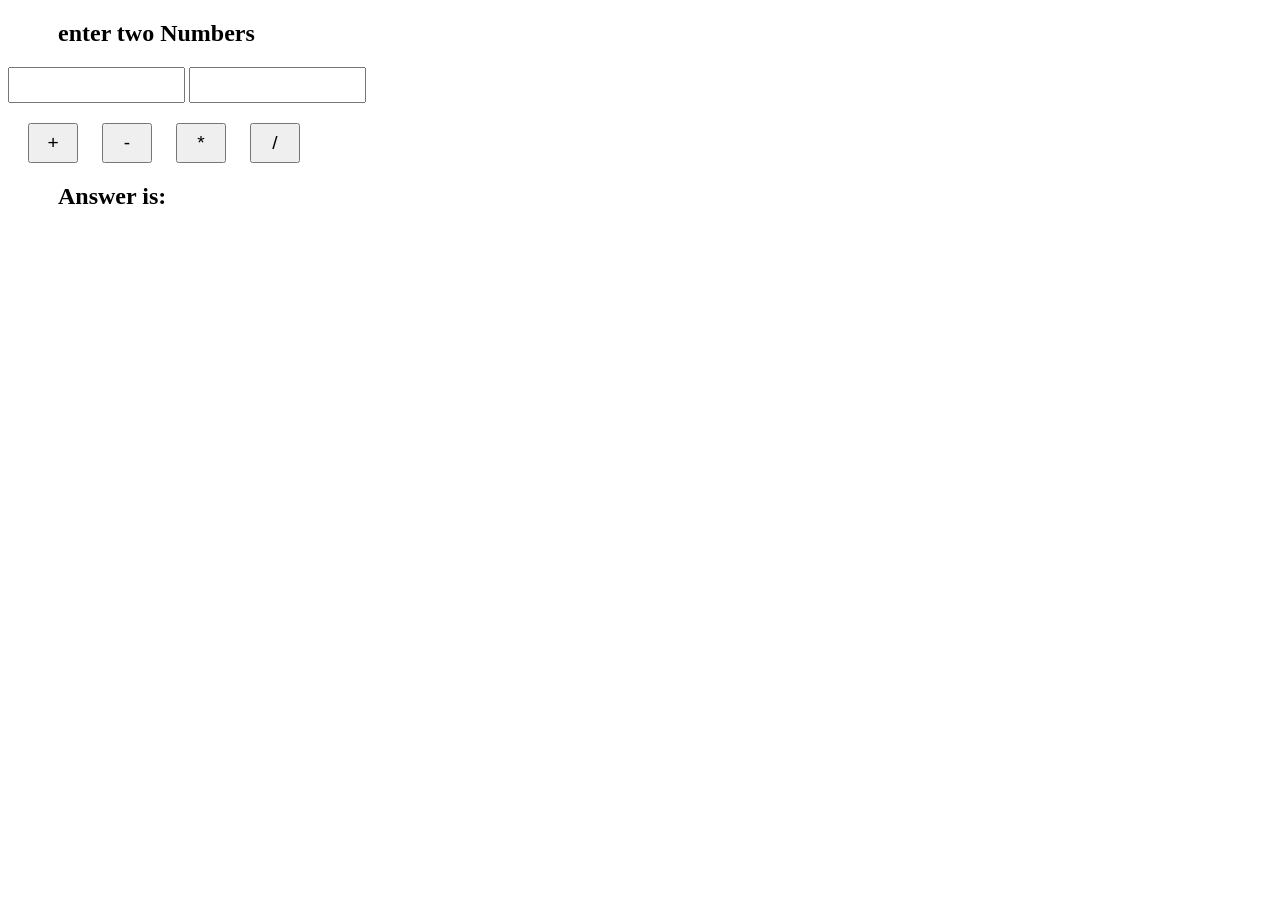
==== calculator/cal.html @ ab0faff0 "Add files via upload" ====
<!DOCTYPE html>
<html lang="en">

<head>
    <meta charset="UTF-8">
    <meta name="viewport" content="width=device-width, initial-scale=1.0">
    <title>Calculator</title>
    <link rel="stylesheet" href="./cal.css">
</head>

<body>
    <div>
        <h2>enter two Numbers</h2>
        <input type="number" id="num1">
        <input type="number" id="num2">
        <div class="but">
            <button onclick="add()">+</button>
            <button onclick="sub()">-</button>
            <button onclick="multi()">*</button>
            <button onclick="divi()">/</button>
        </div>
        <h2 id="ans">Answer is:</h2>
    </div>
    <script src="./cal.js"></script>
</body>

</html>
---- calculator/cal.css ----
.but{
    margin-top: 20px;
    
    
}
button{
    width: 50px;
    height: 40px;
    margin-left: 20px;
    font-size: larger;
}
input{
    height: 30px;
}
h2{
    margin-left: 50px;
}
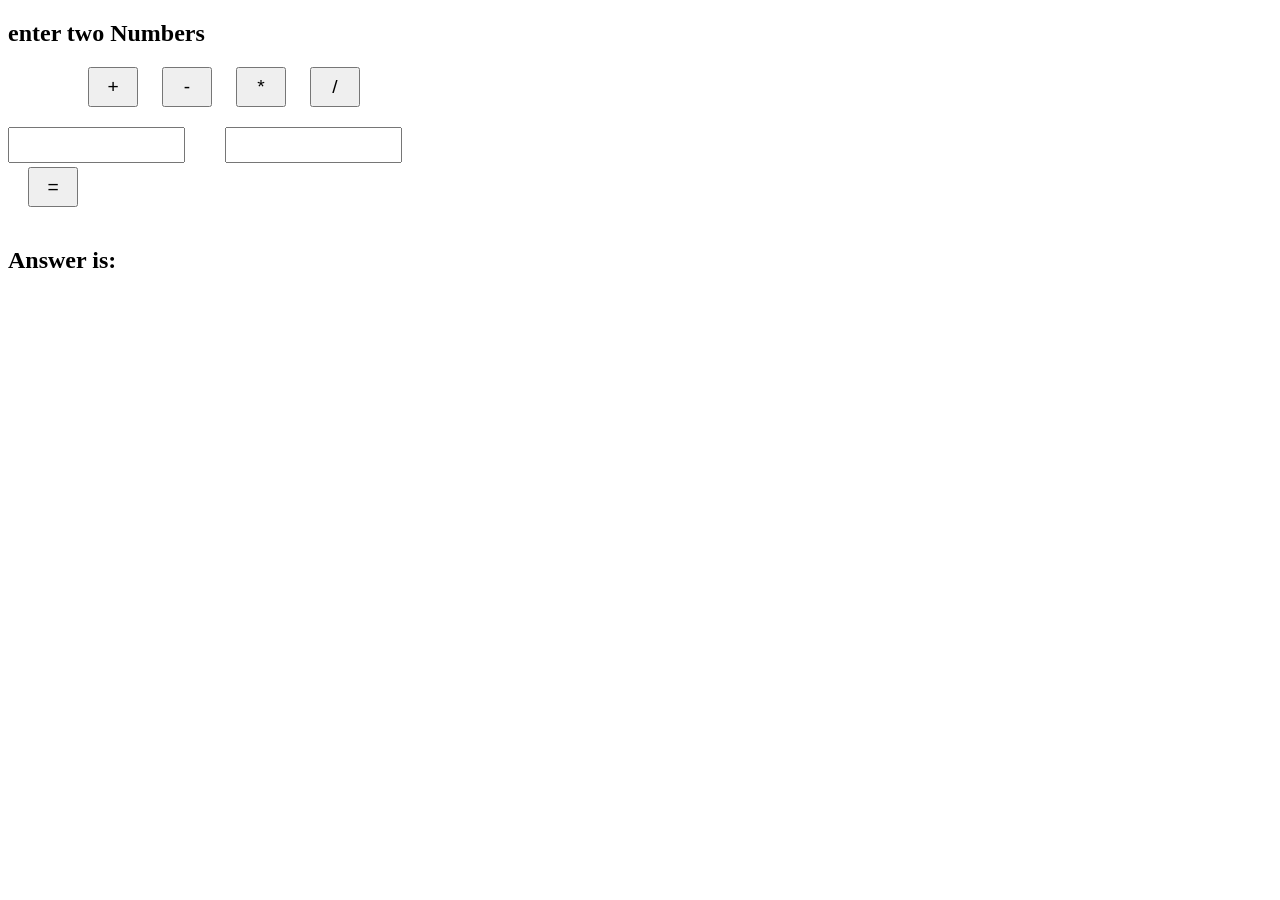
==== commit 2ba3b25c: "Add files via upload" ====
--- a/calculator/cal.html
+++ b/calculator/cal.html
@@ -10,15 +10,19 @@
 
 <body>
     <div>
-        <h2>enter two Numbers</h2>
-        <input type="number" id="num1">
-        <input type="number" id="num2">
+        <h2 class="head">enter two Numbers</h2>
         <div class="but">
             <button onclick="add()">+</button>
             <button onclick="sub()">-</button>
             <button onclick="multi()">*</button>
             <button onclick="divi()">/</button>
         </div>
+        <div class="under">
+            <input type="number" id="num1">
+            <h2 id="sign"></h2>
+            <input type="number" id="num2">
+        </div>
+        <button id="an-s" onclick="aws()">=</button>
         <h2 id="ans">Answer is:</h2>
     </div>
     <script src="./cal.js"></script>
--- a/calculator/cal.css
+++ b/calculator/cal.css
@@ -1,9 +1,11 @@
 .but{
     margin-top: 20px;
+    margin-left: 60px;
     
     
 }
 button{
+    margin-bottom: 20px;
     width: 50px;
     height: 40px;
     margin-left: 20px;
@@ -12,6 +14,17 @@
 input{
     height: 30px;
 }
-h2{
-    margin-left: 50px;
+head{
+    margin-left: 100px;
+}
+.under{
+    display: flex;
+    flex-direction: row;
+
+}
+.under h2{
+    width: 40px;
+    position: relative;
+    left: 15px;
+    bottom: 15px;
 }
